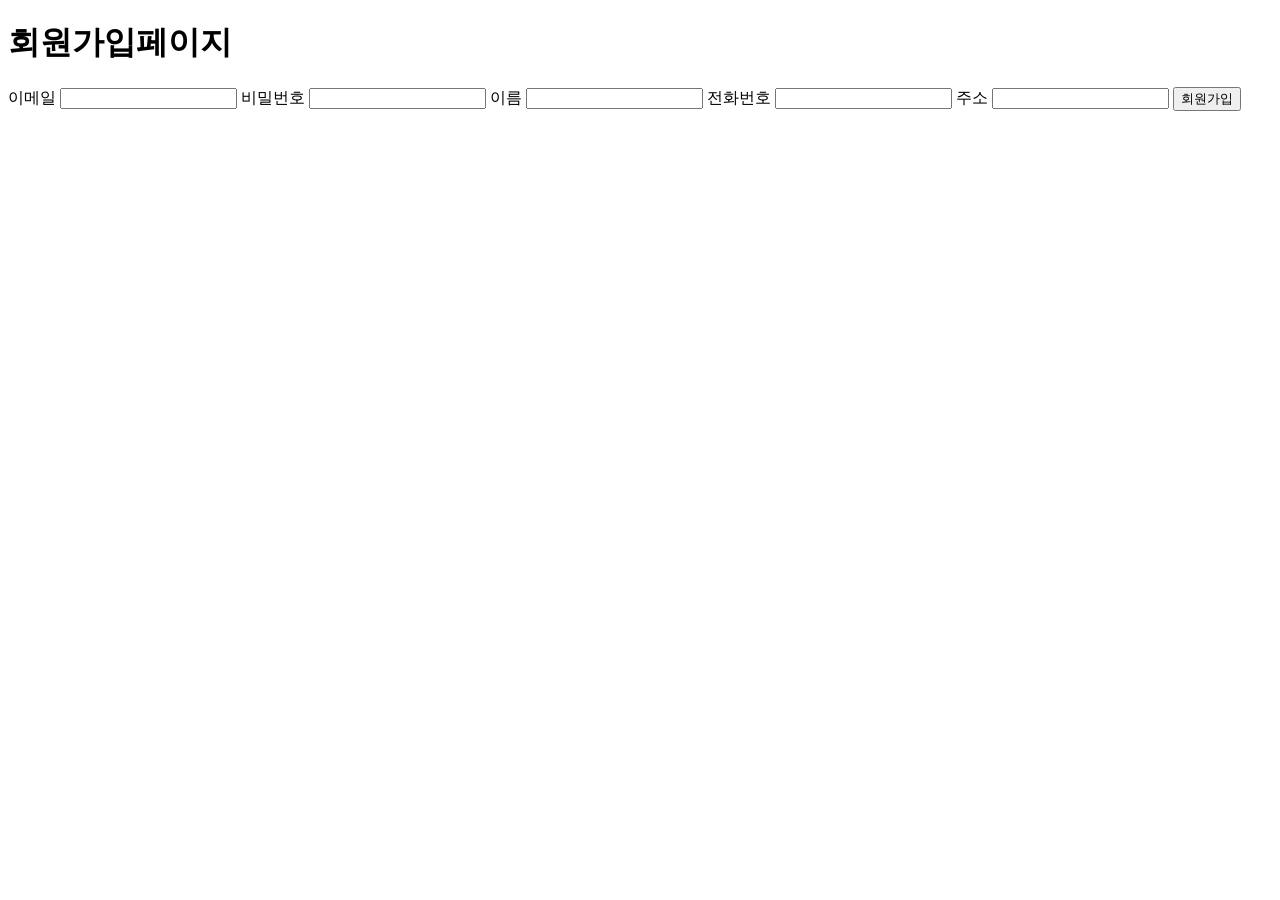
==== src/main/resources/templates/member/join.html @ 521023b7 "controller 추가" ====
<!DOCTYPE html>
<html xmlns:th="http://www.thymeleaf.org">
<head>
    <meta charset="UTF-8">
    <title>join</title>
</head>
<body>
<h1>회원가입페이지</h1>
<form th:action="@{/member/join}" method="post">
    <label for="userEmail">이메일</label>
    <input type="text" name="userEmail" id="userEmail">
    <label for="userPw">비밀번호</label>
    <input type="password" name="userPw" id="userPw">
    <label for="userName">이름</label>
    <input type="text" name="userName" id="userName">
    <label for="phone">전화번호</label>
    <input type="text" name="phone" id="phone">
    <label for="addr">주소</label>
    <input type="text" name="addr" id="addr">
    <input type="submit" value="회원가입">

</form>
</body>
</html>
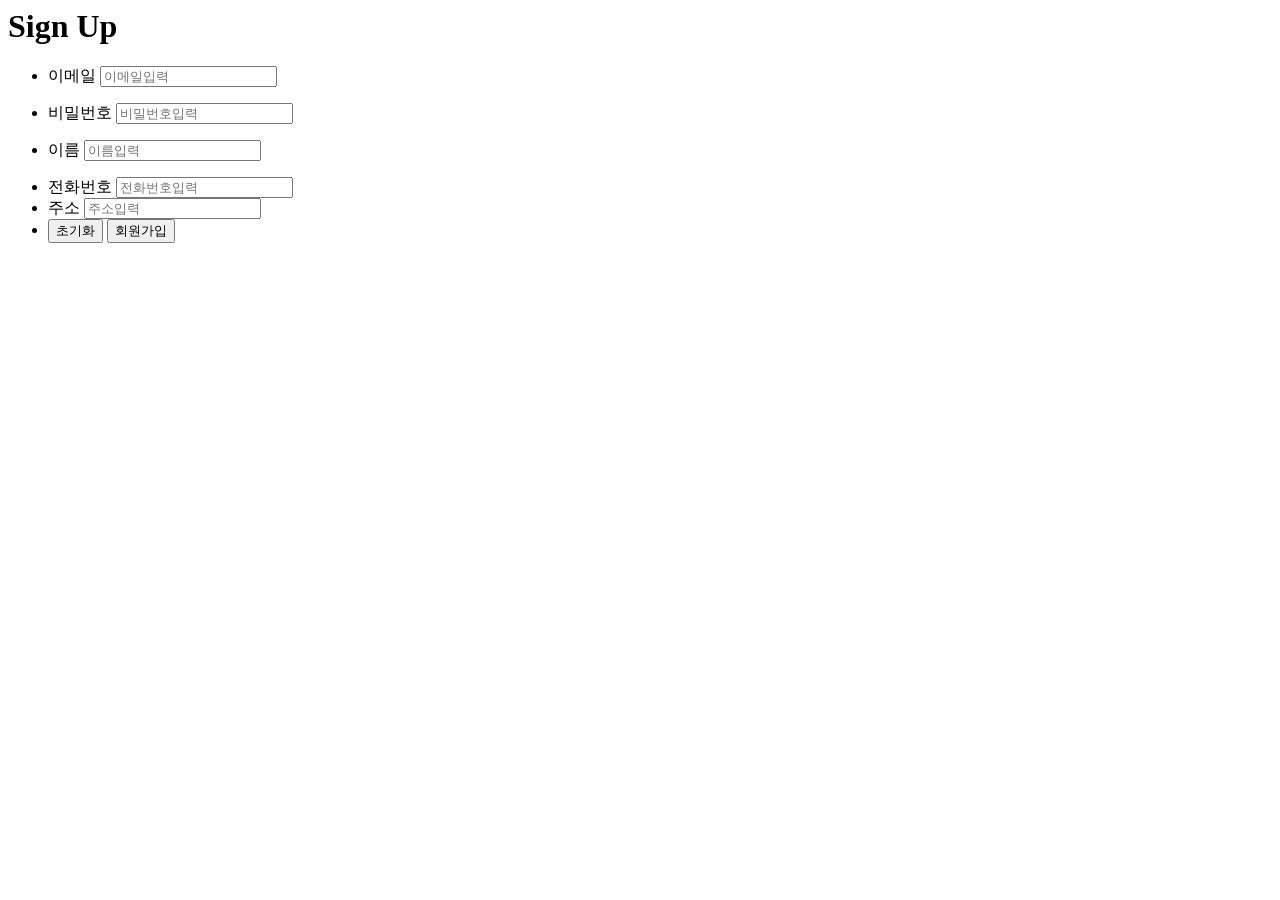
==== commit c93955bc: "basicTime 추가, 유효성검사 추가" ====
--- a/src/main/resources/templates/member/join.html
+++ b/src/main/resources/templates/member/join.html
@@ -1,24 +1,55 @@
-<!DOCTYPE html>
-<html xmlns:th="http://www.thymeleaf.org">
-<head>
-    <meta charset="UTF-8">
-    <title>join</title>
-</head>
-<body>
-<h1>회원가입페이지</h1>
-<form th:action="@{/member/join}" method="post">
-    <label for="userEmail">이메일</label>
-    <input type="text" name="userEmail" id="userEmail">
-    <label for="userPw">비밀번호</label>
-    <input type="password" name="userPw" id="userPw">
-    <label for="userName">이름</label>
-    <input type="text" name="userName" id="userName">
-    <label for="phone">전화번호</label>
-    <input type="text" name="phone" id="phone">
-    <label for="addr">주소</label>
-    <input type="text" name="addr" id="addr">
-    <input type="submit" value="회원가입">
+<html xmlns:th="http://www.thymeleaf.org"
+      xmlns:layout="http://www.ultraq.net.nz/thymeleaf/layout"
+      layout:decorate="~{fragments/layout/memberLayout}"
+>
 
-</form>
-</body>
+<th:block layout:fragment="title">
+    <title>회원가입페이지</title>
+</th:block>
+<th:block layout:fragment="javascript">
+    <!-- index.html만 적용되는 javascript 설정 -->
+</th:block>
+<th:block  layout:fragment="css">
+     <link rel="stylesheet" th:href="@{/css/member/join.css}">
+</th:block>
+<th:block layout:fragment="container">
+<div class="join">
+    <div class="join-con">
+        <h1 class="title">Sign Up</h1>
+        <form th:action="@{/member/join}" method="post" th:object="${memberDto}">
+            <ul>
+                <li>
+                    <label for="userEmail">이메일</label>
+                    <input type="text" th:field="*{userEmail}" id="userEmail" placeholder="이메일입력">
+                    <p th:if="${#fields.hasErrors('userEmail')}" th:errors="*{userEmail}" class="error"></p>
+                </li>
+                <li>
+                    <label for="userPw">비밀번호</label>
+                    <input type="password" th:field="*{userPw}" id="userPw" placeholder="비밀번호입력">
+                    <p th:if="${#fields.hasErrors('userPw')}" th:errors="*{userPw}" class="error"></p>
+                </li>
+                <li>
+                    <label for="userName">이름</label>
+                    <input type="text" th:field="*{userName}" id="userName" placeholder="이름입력">
+                    <p th:if="${#fields.hasErrors('userEmail')}" th:errors="*{userName}" class="error"></p>
+                </li>
+                <li>
+                    <label for="phone">전화번호</label>
+                    <input type="text" name="phone" id="phone" placeholder="전화번호입력">
+
+                </li>
+                <li>
+                    <label for="addr">주소</label>
+                    <input type="text" name="addr" id="addr" placeholder="주소입력">
+
+                </li>
+                <li>
+                    <input type="reset" value="초기화">
+                    <input type="submit" value="회원가입">
+                </li>
+            </ul>
+        </form>
+    </div>
+</div>
+</th:block>
 </html>
